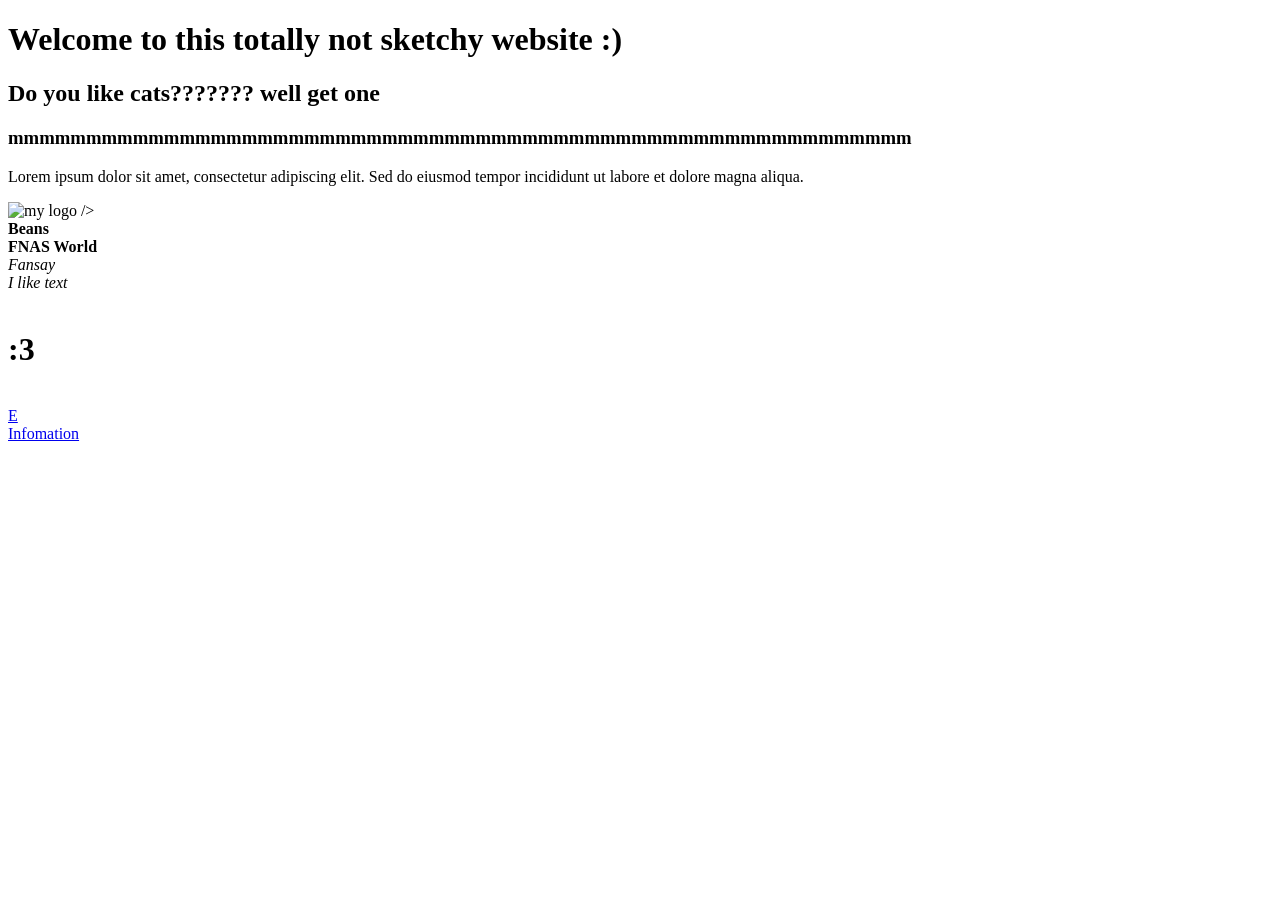
==== index.html @ b7b92db9 "second commit" ====
<!doctype html>
<html lang="en">
    <head>
    <meta charset="UTF-8" />
    <meta name="viewport" content="width=, initial-scale=1.0" />
    <title>Definitely not Malware</title>
    <link rel="icon" href="https://thumbs.dreamstime.com/b/wooden-trojan-horse-wheels-symbol-deception-trickery-isolated-transparent-background-stylized-illustration-complete-414005233.jpg"
    </head>
  <body>
    <h1>Welcome to this totally not sketchy website :)</h1>
    <h2>Do you like cats??????? well get one</h2>
    <h3>mmmmmmmmmmmmmmmmmmmmmmmmmmmmmmmmmmmmmmmmmmmmmmmmmmmmmmmmmm</h3>
    <p>Lorem ipsum dolor sit amet, consectetur adipiscing elit. Sed do eiusmod tempor incididunt ut labore et dolore magna aliqua.</p>
    <img src="https://tse4.mm.bing.net/th/id/OIP.5vmSW1kf2u-bJv0Ec2drhgHaFC?r=0&w=850&h=579&rs=1&pid=ImgDetMain&o=7&rm=3" 
    alt="my logo" />
    />
    <style>
        /* */




    </style>
    <div>
        <b>Beans</b>
        <br>
        <strong>FNAS World</strong>
        <br>
        <i>Fansay</i>
        <br>
        <em>I like text</em>
    </div>
    <div>
    <br>
        <h1>:3</h1>
    <br>
    <a href="https://en.wikipedia.org/wiki/Malware">E</a>
    <br>
    <a href="https://en.wikipedia.org/wiki/HTML">Infomation</a>
    </body>
</html>
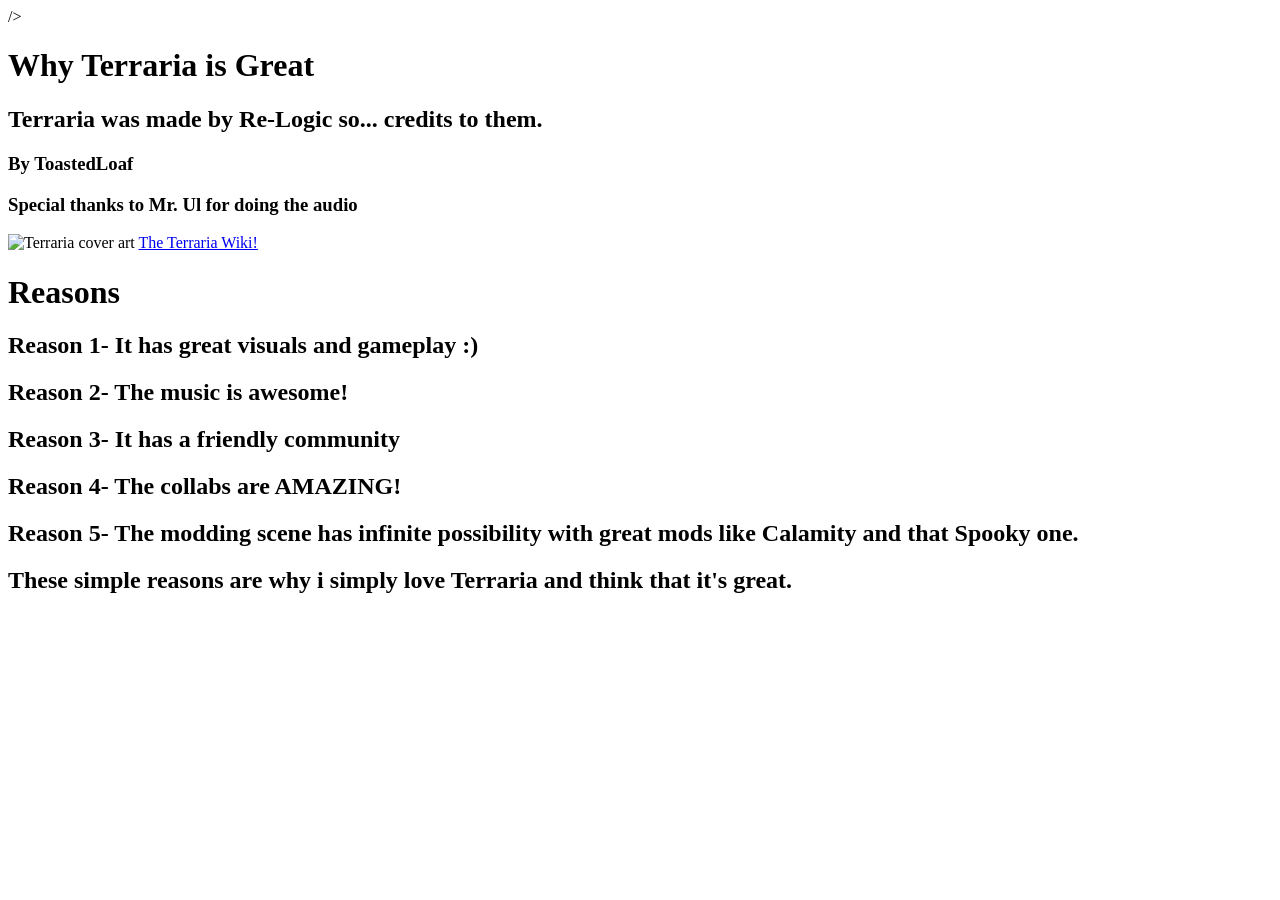
==== commit ad2f1b0c: "renamed files" ====
--- a/index.html
+++ b/index.html
@@ -1,41 +1,31 @@
-<!doctype html>
+<!DOCTYPE html>
 <html lang="en">
-    <head>
-    <meta charset="UTF-8" />
-    <meta name="viewport" content="width=, initial-scale=1.0" />
-    <title>Definitely not Malware</title>
-    <link rel="icon" href="https://thumbs.dreamstime.com/b/wooden-trojan-horse-wheels-symbol-deception-trickery-isolated-transparent-background-stylized-illustration-complete-414005233.jpg"
-    </head>
-  <body>
-    <h1>Welcome to this totally not sketchy website :)</h1>
-    <h2>Do you like cats??????? well get one</h2>
-    <h3>mmmmmmmmmmmmmmmmmmmmmmmmmmmmmmmmmmmmmmmmmmmmmmmmmmmmmmmmmm</h3>
-    <p>Lorem ipsum dolor sit amet, consectetur adipiscing elit. Sed do eiusmod tempor incididunt ut labore et dolore magna aliqua.</p>
-    <img src="https://tse4.mm.bing.net/th/id/OIP.5vmSW1kf2u-bJv0Ec2drhgHaFC?r=0&w=850&h=579&rs=1&pid=ImgDetMain&o=7&rm=3" 
-    alt="my logo" />
+<head>
+    
+    <link rel="icon" href="https://www.pngkit.com/png/full/344-3448111_terraria-character-terraria-player.png"
+    <meta charset="UTF-8">
+    <meta name="viewport" content="width=device-width, initial-scale=1.0">
+    <title>Document</title>
+</head>
+<body>
     />
-    <style>
-        /* */
+    <style> .font {font-family: 'Times New Roman', Times, serif} </style>
+    <audio controls autoplay loop hidden><source src="01 Overworld Day.mp3" type="audio/mpeg"></audio>
+    <h1 class="font">Why Terraria is Great</h1>
+    <h2 class="font">Terraria was made by Re-Logic so... credits to them.</h2>
+    <h3 class="font">By ToastedLoaf</h3>
+    <h3 class="font">Special thanks to Mr. Ul for doing the audio</h3>
+    <img style="width: 1500px;" src="https://tse1.mm.bing.net/th/id/OIP.WAI9mmhLkDVDpEz9Jz-RvwHaDt?r=0&rs=1&pid=ImgDetMain&o=7&rm=3" 
+    alt="Terraria cover art" />
 
-
-
-
-    </style>
-    <div>
-        <b>Beans</b>
-        <br>
-        <strong>FNAS World</strong>
-        <br>
-        <i>Fansay</i>
-        <br>
-        <em>I like text</em>
-    </div>
-    <div>
-    <br>
-        <h1>:3</h1>
-    <br>
-    <a href="https://en.wikipedia.org/wiki/Malware">E</a>
-    <br>
-    <a href="https://en.wikipedia.org/wiki/HTML">Infomation</a>
-    </body>
-</html>
+    <a href="https://terraria.wiki.gg/">The Terraria Wiki!</a>
+    
+    <h1 class="font">Reasons</h1>
+    <h2 class="font">Reason 1- It has great visuals and gameplay :)</h2>
+    <h2 class="font">Reason 2- The music is awesome!</h2>
+    <h2 class="font">Reason 3- It has a friendly community</h2>
+    <h2 class="font">Reason 4- The collabs are AMAZING!</h2>
+    <h2 class="font">Reason 5- The modding scene has infinite possibility with great mods like Calamity and that Spooky one.</h2>
+    <h2 class="font">These simple reasons are why i simply love Terraria and think that it's great.</h2>
+</body>
+</html>
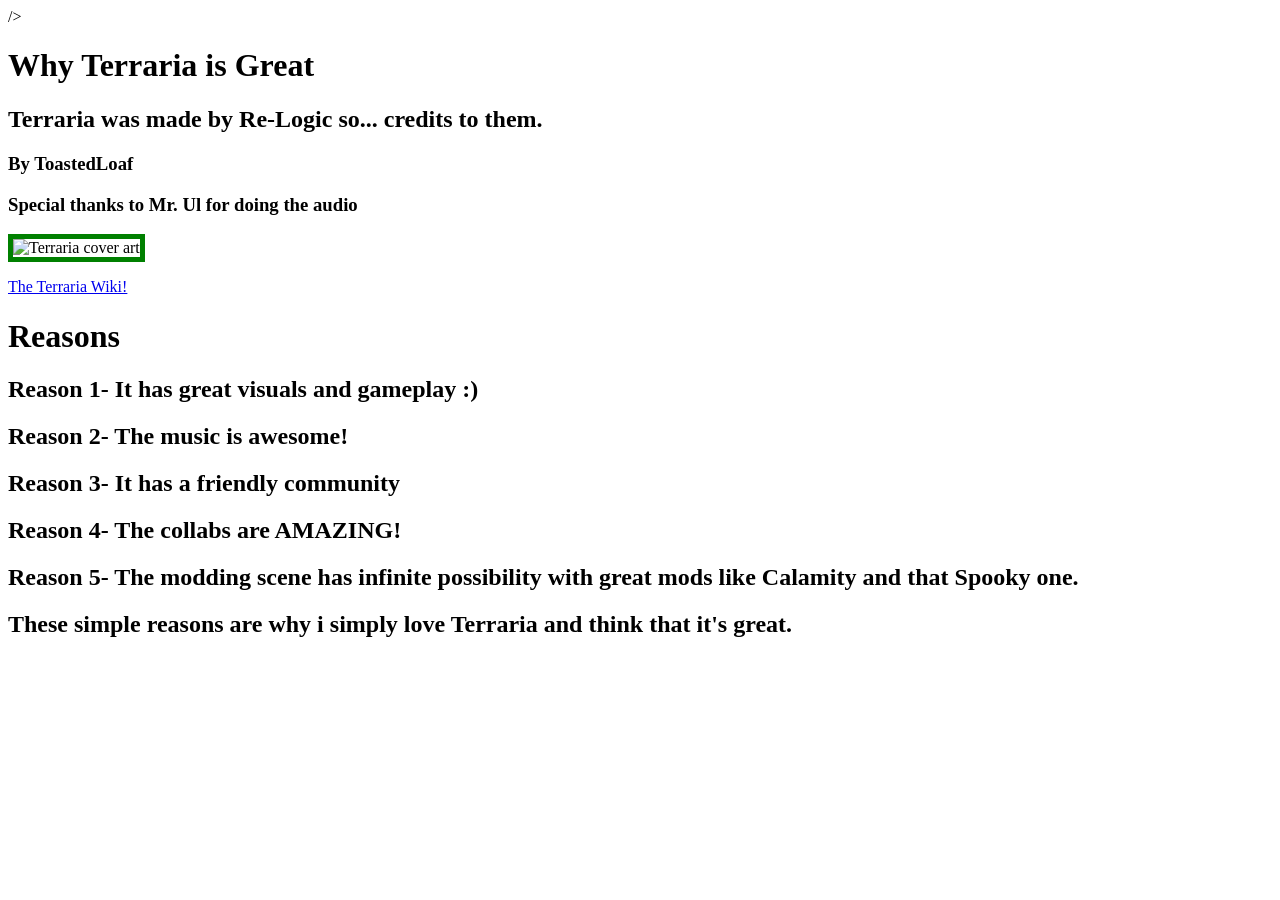
==== commit e5b6a44d: "updated titlecard" ====
--- a/index.html
+++ b/index.html
@@ -5,20 +5,21 @@
     <link rel="icon" href="https://www.pngkit.com/png/full/344-3448111_terraria-character-terraria-player.png"
     <meta charset="UTF-8">
     <meta name="viewport" content="width=device-width, initial-scale=1.0">
-    <title>Document</title>
+    <title>Terraria is great!</title>
+    <link rel="stylesheet" href="./styles.css">
+    <style> .font {font-family: 'Times New Roman', Times, serif} </style>
 </head>
 <body>
     />
-    <style> .font {font-family: 'Times New Roman', Times, serif} </style>
     <audio controls autoplay loop hidden><source src="01 Overworld Day.mp3" type="audio/mpeg"></audio>
     <h1 class="font">Why Terraria is Great</h1>
     <h2 class="font">Terraria was made by Re-Logic so... credits to them.</h2>
     <h3 class="font">By ToastedLoaf</h3>
     <h3 class="font">Special thanks to Mr. Ul for doing the audio</h3>
-    <img style="width: 1500px;" src="https://tse1.mm.bing.net/th/id/OIP.WAI9mmhLkDVDpEz9Jz-RvwHaDt?r=0&rs=1&pid=ImgDetMain&o=7&rm=3" 
+    <img style="width: 1500px; border: 5px solid green" src="https://tse1.mm.bing.net/th/id/OIP.WAI9mmhLkDVDpEz9Jz-RvwHaDt?r=0&rs=1&pid=ImgDetMain&o=7&rm=3" 
     alt="Terraria cover art" />
 
-    <a href="https://terraria.wiki.gg/">The Terraria Wiki!</a>
+    <p><a href="https://terraria.wiki.gg/">The Terraria Wiki!</a></p>
     
     <h1 class="font">Reasons</h1>
     <h2 class="font">Reason 1- It has great visuals and gameplay :)</h2>
--- a/styles.css
+++ b/styles.css
@@ -0,0 +1,11 @@
+#restrict-size {
+    padding: 10px;
+    margin: 10px;
+    background-color: skyblue;
+    border: 3px dotted red;
+}
+
+body {
+    background-image: url('https://wallpapers.com/images/hd/terraria-background-ajw5orc37bu7tssd.jpg');
+    background-position: center;
+}
